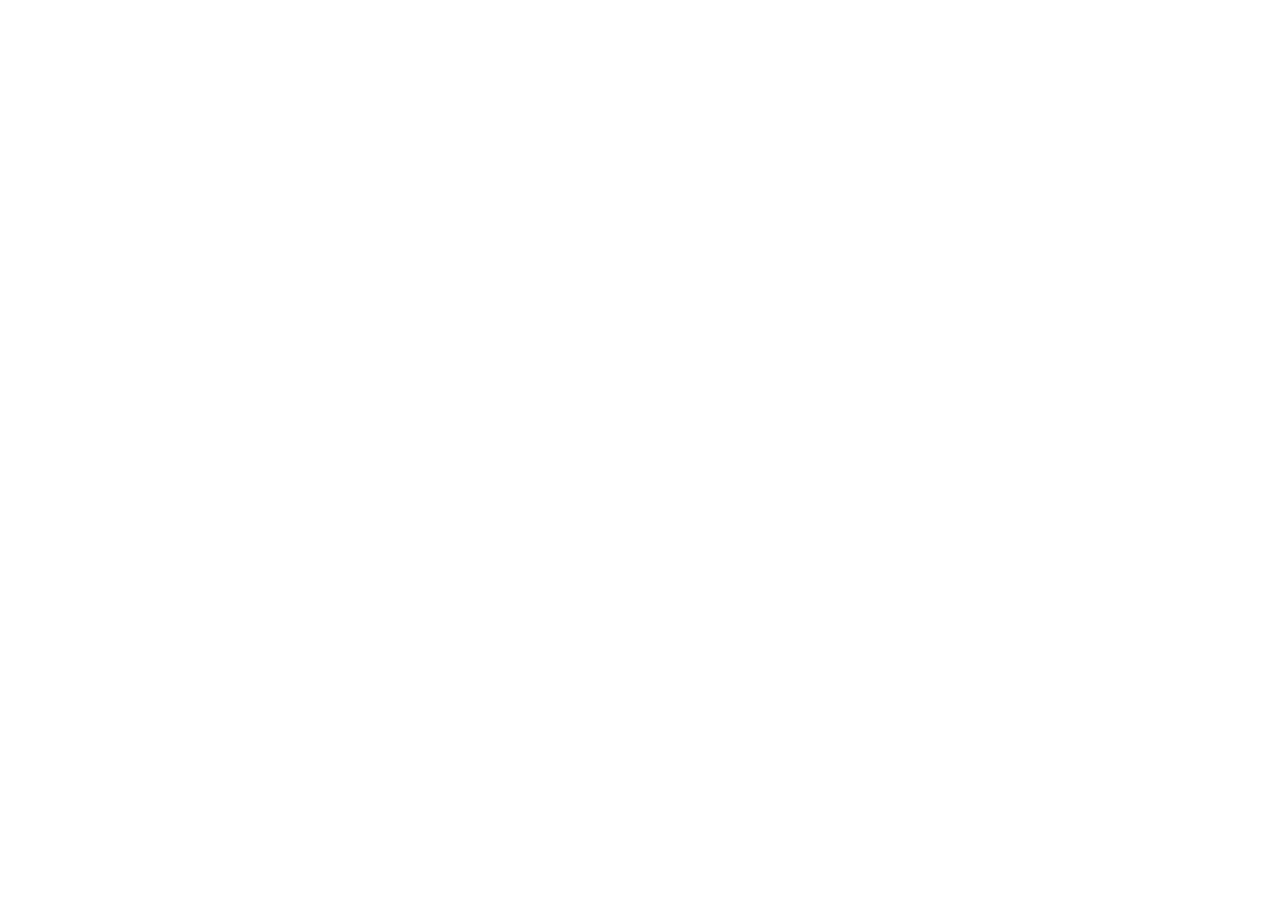
==== index.html @ dbee11b0 "Create index.html" ====
<!DOCTYPE html>
<html lang="en">
<head>
  <meta charset="UTF-8">
  <meta http-equiv="X-UA-Compatible" content="IE=edge">
  <meta name="viewport" content="width=device-width, initial-scale=1.0">
  <title>LumberJack</title>
</head>
<body>
  <div id="canvasDiv">
    <canvas>
    </canvas>
  </div>
</body>
</html>
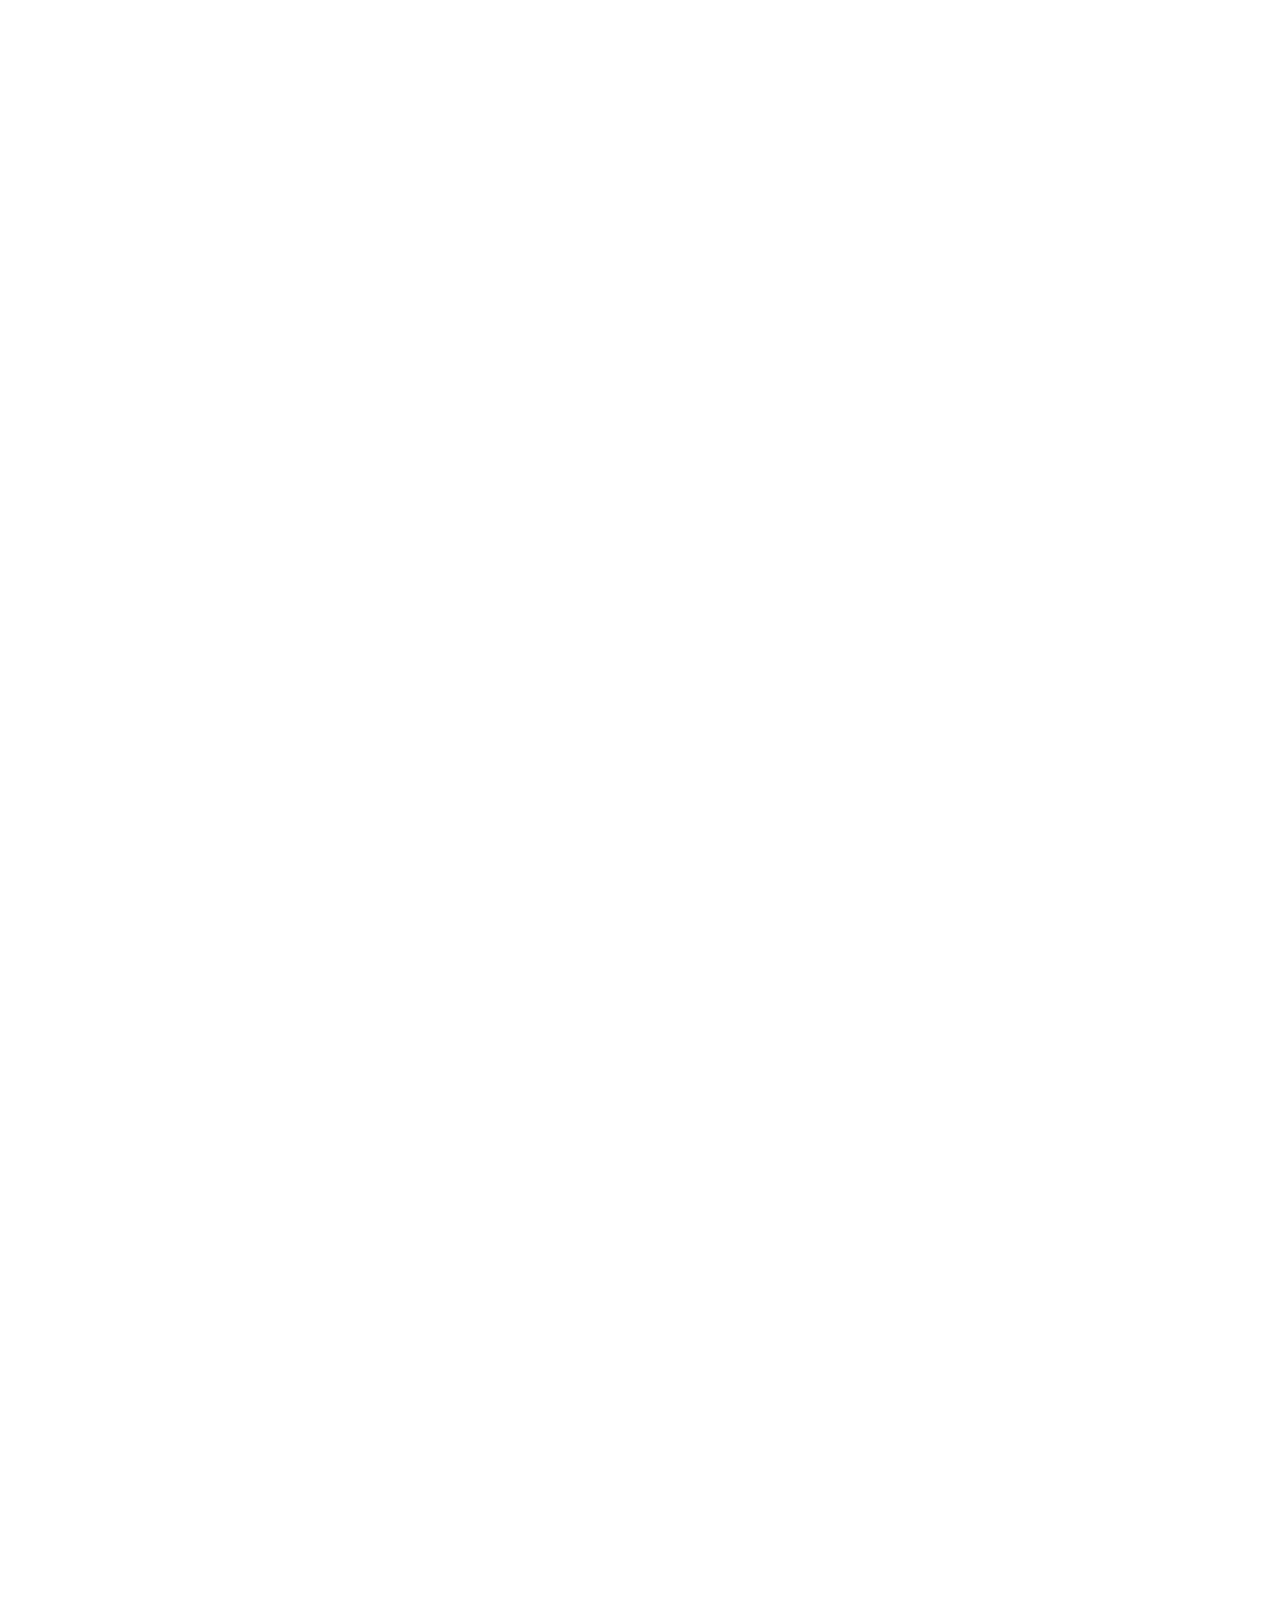
==== commit 14df9370: "Connecting stylesheet to html" ====
--- a/index.html
+++ b/index.html
@@ -1,15 +1,20 @@
 <!DOCTYPE html>
 <html lang="en">
-<head>
-  <meta charset="UTF-8">
-  <meta http-equiv="X-UA-Compatible" content="IE=edge">
-  <meta name="viewport" content="width=device-width, initial-scale=1.0">
-  <title>LumberJack</title>
-</head>
-<body>
-  <div id="canvasDiv">
-    <canvas>
-    </canvas>
-  </div>
-</body>
+  <head>
+    <meta charset="UTF-8" />
+    <meta http-equiv="X-UA-Compatible" content="IE=edge" />
+    <meta name="viewport" content="width=device-width, initial-scale=1.0" />
+    <title>LumberJack</title>
+    <link rel="stylesheet" href="index.css" />
+  </head>
+  <body>
+    <div id="canvasDiv">
+      <canvas> </canvas>
+    </div>
+    <script>
+      let vh = 0.01 * window.innerHeight;
+      console.log(vh);
+      document.documentElement.style.setProperty("--vh", vh + "px");
+    </script>
+  </body>
 </html>
--- a/index.css
+++ b/index.css
@@ -0,0 +1,16 @@
+*,*::before,*::after {
+  margin: 0;
+  padding: 0;
+  box-sizing: border-box;
+}
+
+html,body {
+  width: 100vw;
+  height: 100vh;
+  height: calc(var(--vh, 1vh)*100);
+  overflow: hidden;
+}
+
+#canvasDiv {
+  aspect-ratio: 9/16;
+}
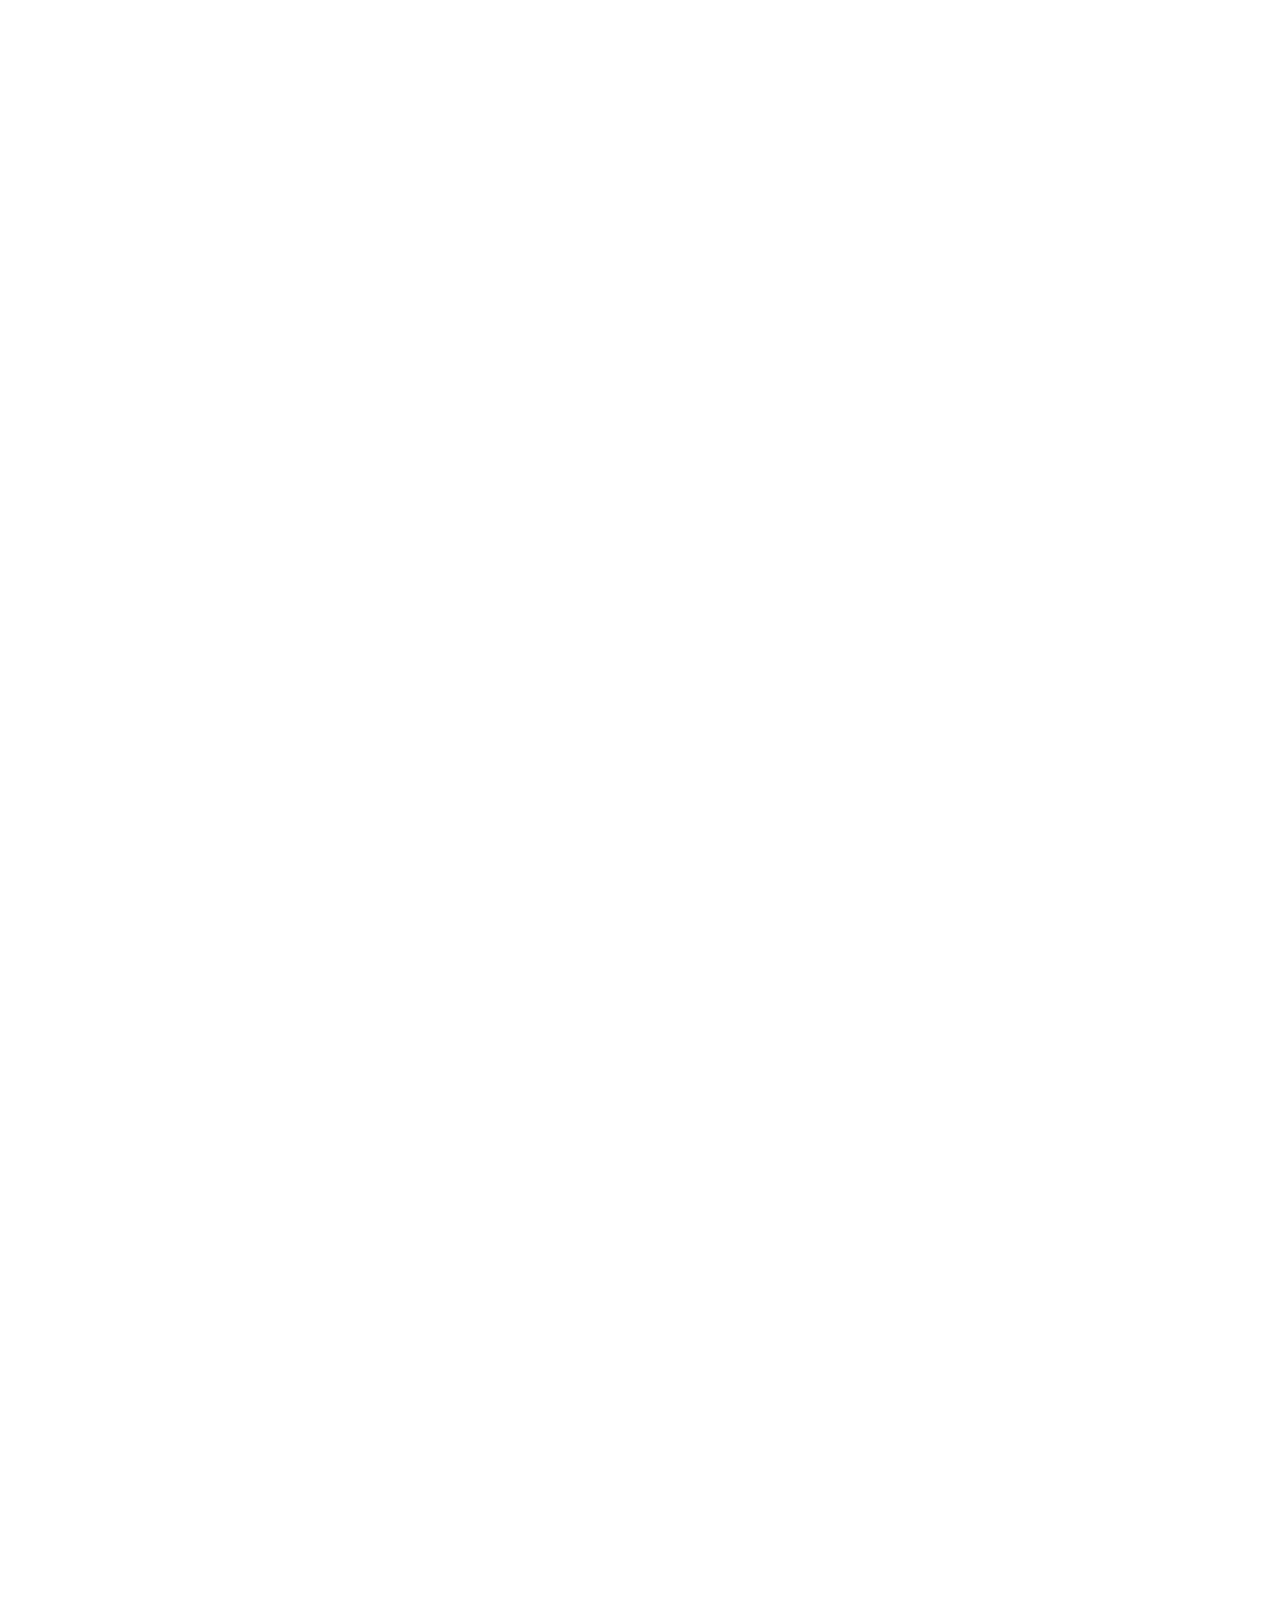
==== commit faae0a52: "Create Index.js and link to html" ====
--- a/index.html
+++ b/index.html
@@ -5,7 +5,7 @@
     <meta http-equiv="X-UA-Compatible" content="IE=edge" />
     <meta name="viewport" content="width=device-width, initial-scale=1.0" />
     <title>LumberJack</title>
-    <link rel="stylesheet" href="index.css" />
+    <link rel="stylesheet" href="./index.css" />
   </head>
   <body>
     <div id="canvasDiv">
@@ -16,5 +16,6 @@
       console.log(vh);
       document.documentElement.style.setProperty("--vh", vh + "px");
     </script>
+    <script src="./index.js"></script>
   </body>
 </html>
--- a/index.css
+++ b/index.css
@@ -14,3 +14,8 @@
 #canvasDiv {
   aspect-ratio: 9/16;
 }
+
+canvas {
+  width: 100%;
+  height: 100%;
+}
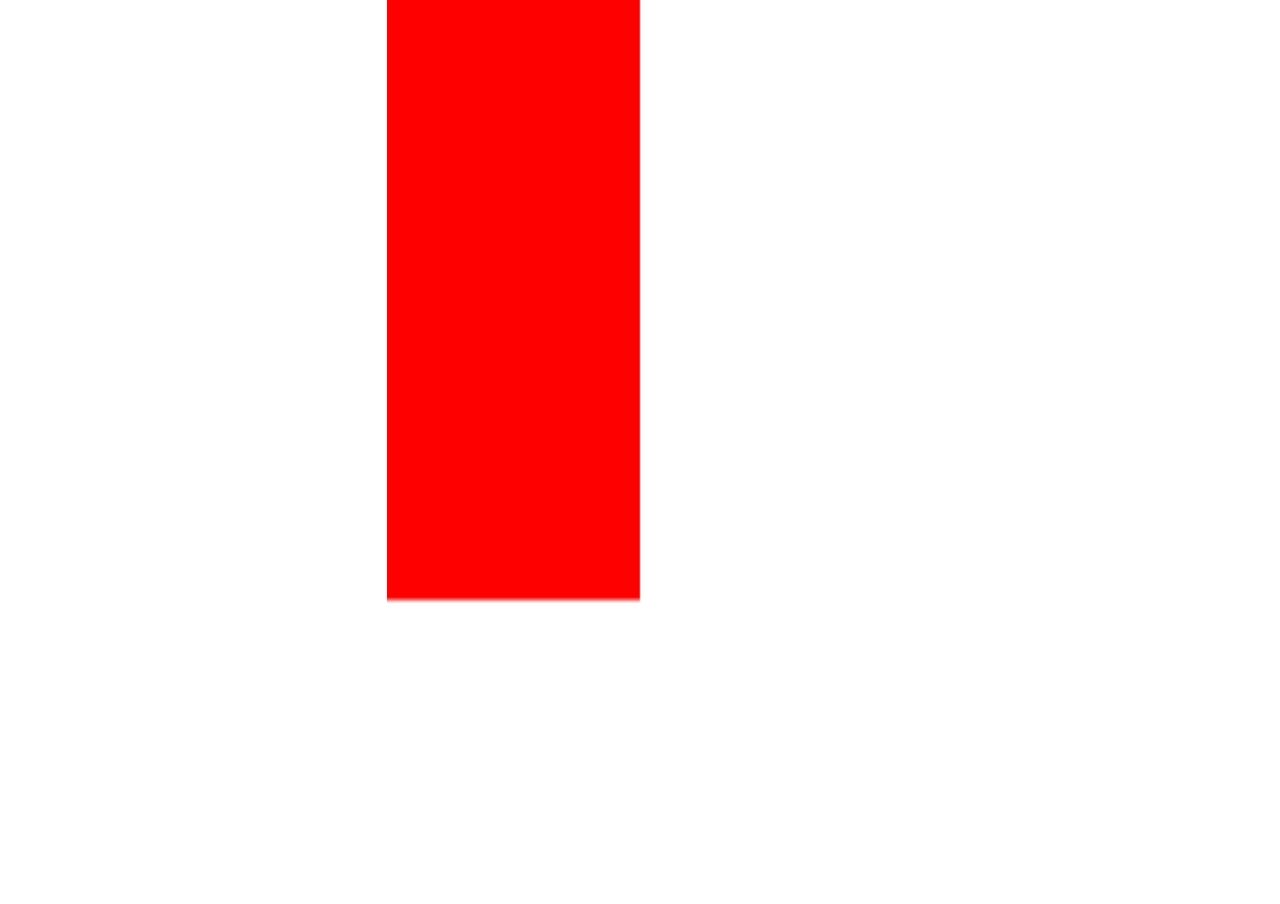
==== commit 804c9c71: "Update HTML" ====
--- a/index.html
+++ b/index.html
@@ -9,7 +9,7 @@
   </head>
   <body>
     <div id="canvasDiv">
-      <canvas> </canvas>
+      <canvas id="canvas"> </canvas>
     </div>
     <script>
       let vh = 0.01 * window.innerHeight;
--- a/index.css
+++ b/index.css
@@ -11,8 +11,16 @@
   overflow: hidden;
 }
 
+body {
+  display: flex;
+  justify-content: center;
+  align-items: center;
+}
+
 #canvasDiv {
-  aspect-ratio: 9/16;
+  aspect-ratio: 9/16; 
+  /* width: 360px; */
+  height: 100%;
 }
 
 canvas {
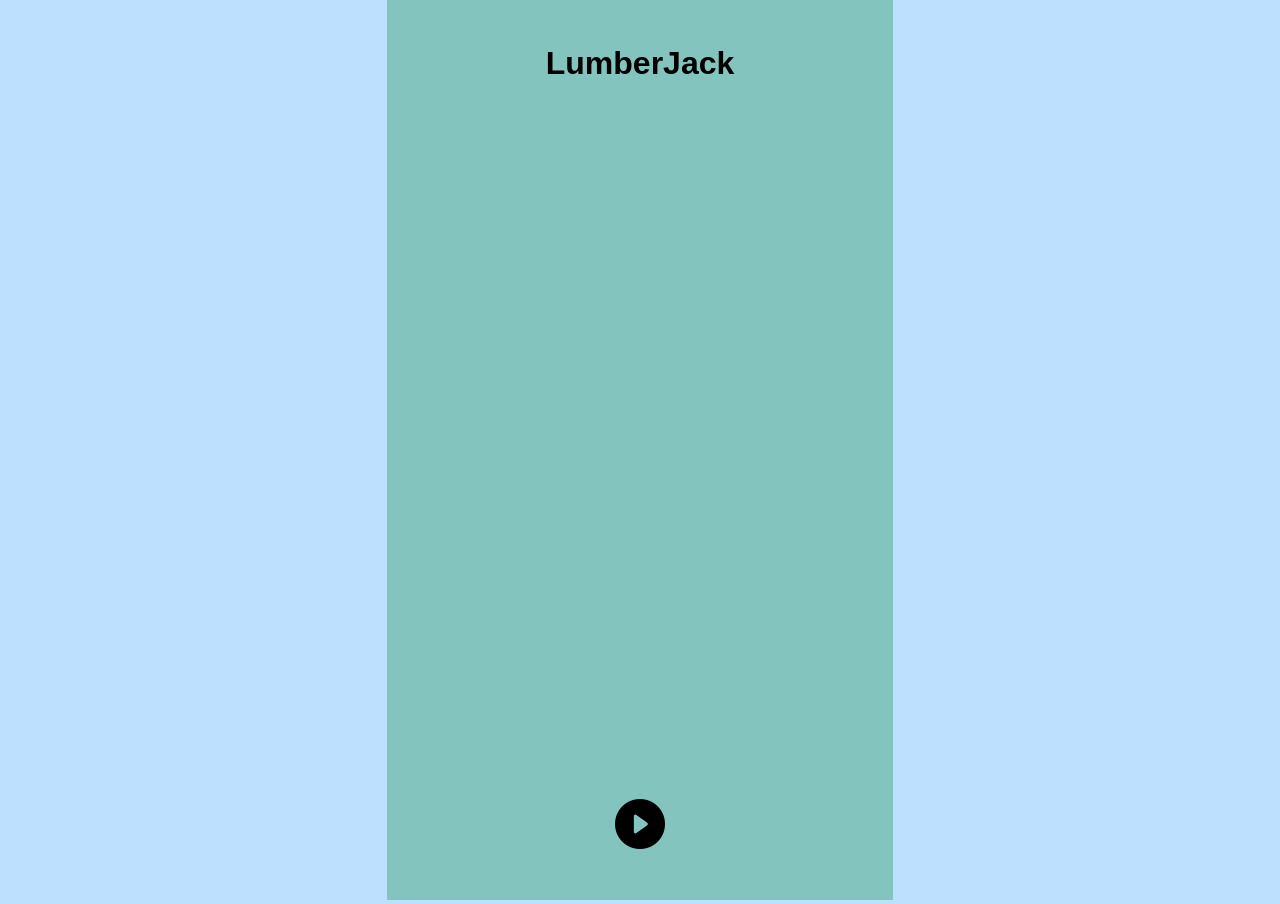
==== commit a0838e40: "Update Game" ====
--- a/index.html
+++ b/index.html
@@ -6,10 +6,17 @@
     <meta name="viewport" content="width=device-width, initial-scale=1.0" />
     <title>LumberJack</title>
     <link rel="stylesheet" href="./index.css" />
+    <link
+      rel="stylesheet"
+      href="https://cdn.jsdelivr.net/npm/bootstrap-icons@1.8.3/font/bootstrap-icons.css"
+    />
   </head>
-  <body>
+  <body onload="main()">
     <div id="canvasDiv">
+      <div id="titleScreen"></div>
       <canvas id="canvas"> </canvas>
+      <div id="buttons">
+      </div>
     </div>
     <script>
       let vh = 0.01 * window.innerHeight;
--- a/index.css
+++ b/index.css
@@ -1,14 +1,19 @@
-*,*::before,*::after {
+*,
+*::before,
+*::after {
   margin: 0;
   padding: 0;
   box-sizing: border-box;
+  font-family: Arial, Helvetica, sans-serif;
 }
 
-html,body {
+html,
+body {
   width: 100vw;
   height: 100vh;
-  height: calc(var(--vh, 1vh)*100);
+  height: calc(var(--vh, 1vh) * 100);
   overflow: hidden;
+  background-color: #bde0fe;
 }
 
 body {
@@ -18,12 +23,36 @@
 }
 
 #canvasDiv {
-  aspect-ratio: 9/16; 
-  /* width: 360px; */
+  aspect-ratio: 9/16;
+  position: relative;
   height: 100%;
 }
 
 canvas {
   width: 100%;
   height: 100%;
+  background-color: #83c5be;
 }
+
+#buttons {
+  position: absolute;
+  bottom: 5%;
+  left: 0;
+  right: 0;
+  width: 100%;
+  display: flex;
+  justify-content: space-around;
+  align-items: center;
+  font-size: clamp(5vh, 50px, 200px);
+}
+
+#titleScreen {
+  position: absolute;
+  top: 5%;
+  left: 0;
+  right: 0;
+  width: 100%;
+  display: flex;
+  justify-content: center;
+  align-items: center;
+}
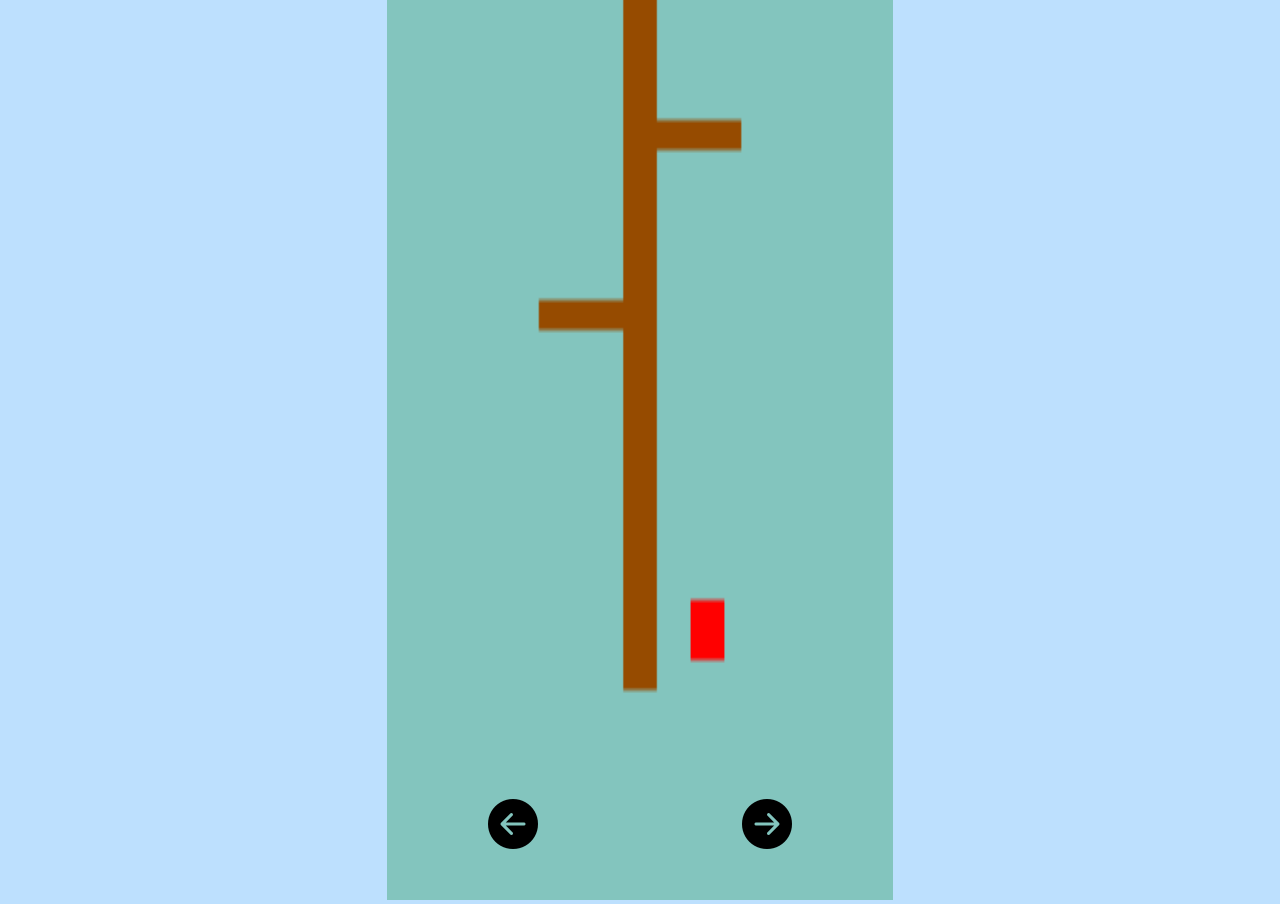
==== commit 8f94e7a5: ".." ====
--- a/index.html
+++ b/index.html
@@ -11,7 +11,7 @@
       href="https://cdn.jsdelivr.net/npm/bootstrap-icons@1.8.3/font/bootstrap-icons.css"
     />
   </head>
-  <body onload="main()">
+  <body onload="startGame()">
     <div id="canvasDiv">
       <div id="titleScreen"></div>
       <canvas id="canvas"> </canvas>
@@ -20,7 +20,6 @@
     </div>
     <script>
       let vh = 0.01 * window.innerHeight;
-      console.log(vh);
       document.documentElement.style.setProperty("--vh", vh + "px");
     </script>
     <script src="./index.js"></script>
